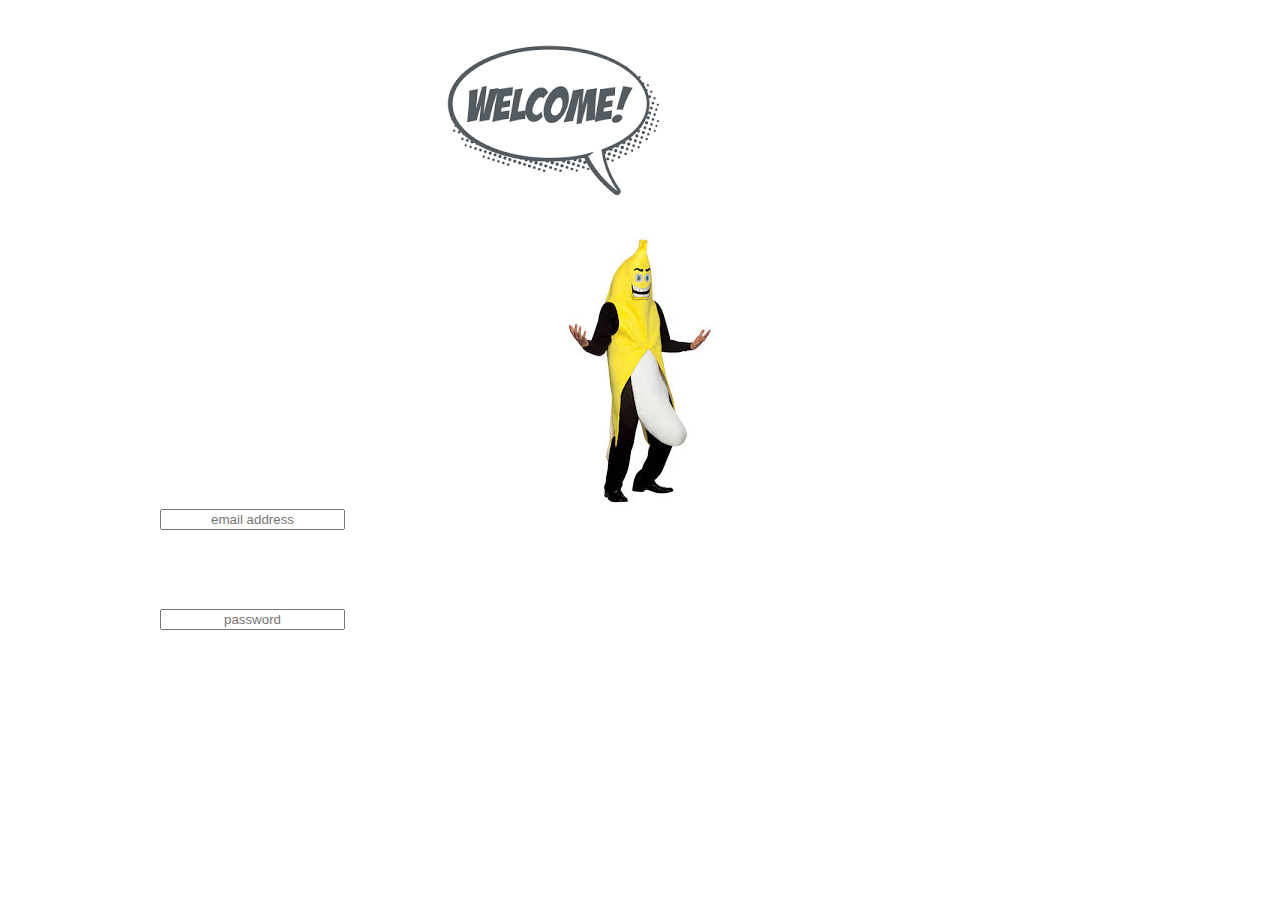
==== LogIn.html @ e145f734 "Third day" ====
<!DOCTYPE html>
<html lang="es">
<head>
    <meta charset="UTF-8"/>
    <title>BananaTube</title>
    <link rel="stylesheet" href="css/style.css" type="text/css">
</head>
<body>
 <div class="header">
    
     <div class="wrapper">
        
        <div class="bocadillo">
         <img src="img/bocadillo-welcome.png" alt="welcome"/>
        </div>
        
        <div class="bananaLogIn">
         <img src="img/banana.jpg" alt="banana"/>
        </div>
         
     </div>
 </div>
   
    <div class="main">
       
        <div class="wrapper">
           
            <form action="logIn" method="post">
               
                <div class="col-izda">
                    <input type="email" id="emailAddress" placeholder="email address">     
                </div>
                
                <div class="col-dcha"></div>
                
                <div class="col-izda">
                    <input type="password" id="password "placeholder="password">
                </div>
                
                <div class="col-dcha"></div>
                <div class="col-izda"></div>
                <div class="col-dcha"></div>
                
            </form>
        </div>
    </div>
</body>
</html>
---- css/style.css ----
.wrapper {
    width: 960px;
    margin: 0 auto;
}

.contacto {
    width: 100%;
    float: left;
}
.col-izda {
    width: 50%;
    float: left;
    height: 100px;
}

.col-dcha {
    width: 50%;
    float: left;
    height: 100px;
}

.col-izda img {
    width: 20%;
    margin-left: 80%;
}

.col-dcha img {
    width: 17%;
    margin-right: 83%
}

.header {
    width: 100%;
    float: left;
}

.enlace1 {
    background-color: greenyellow;
    width: 33%;
    float: left;
}

.enlace1 img {
    width: 30%;
    margin-left: 30%;
}

.enlace2 {
    background-color: yellow;
    width: 33%;
    float: left;
}

.enlace2 img {
    width: 10%;
    margin-left: 45%;
}

.enlace3 {
    background-color: yellowgreen;
    width: 33%;
    float: left;
}

.enlace3 img {
    width: 20%;
    margin-left: 40%;
}

.arriba {
    width: 100%;
    float: left;
}

.logo {
    width: 100%;
    background-color: darkorange;
}

.logo img {
    width: 20%;
    margin-left: 40%; 
}

.titulo {
    background-color: blueviolet;
    width: 20%;
    margin-left: 40%;
    text-align: center;
}

.buscar {
    width: 100%;
    float: left;
}

.barra {
    width: 60%;
    float: left;
    margin-left: 10%;
}

.barra img {
    width: 100%; 
    max-width: 100%;
}

.agenda {
    width: 30%;
    float: left;
}

.agenda img {
    width: 27%;
    float: left;
    margin-top: 19%;
}

.escritura {
    width: 100%;
}

.pantalla {
    width: 70%;
    margin-left: 15%;
}

.teclado {
    width: 50%;
    margin-left: 25%;
    text-align: center;
}
.teclado img {
    width: 100%;
}

.video {
    width: 100%
}

.video1 {
    width: 100%;
    text-align: center;
}

.video1 img{
    width: 70%; 
}

.fb {
    width: 100%;
}

.icono {
    width: 100%;
    text-align: center;
}

.icono img {
    width: 15%;
}

.bananaLogIn {
    text-align: center;
}

.bocadillo {
    width: 82%;
    text-align: center;
    margin-right: 15%;
}

.col-izda input {
    text-align: center;
}
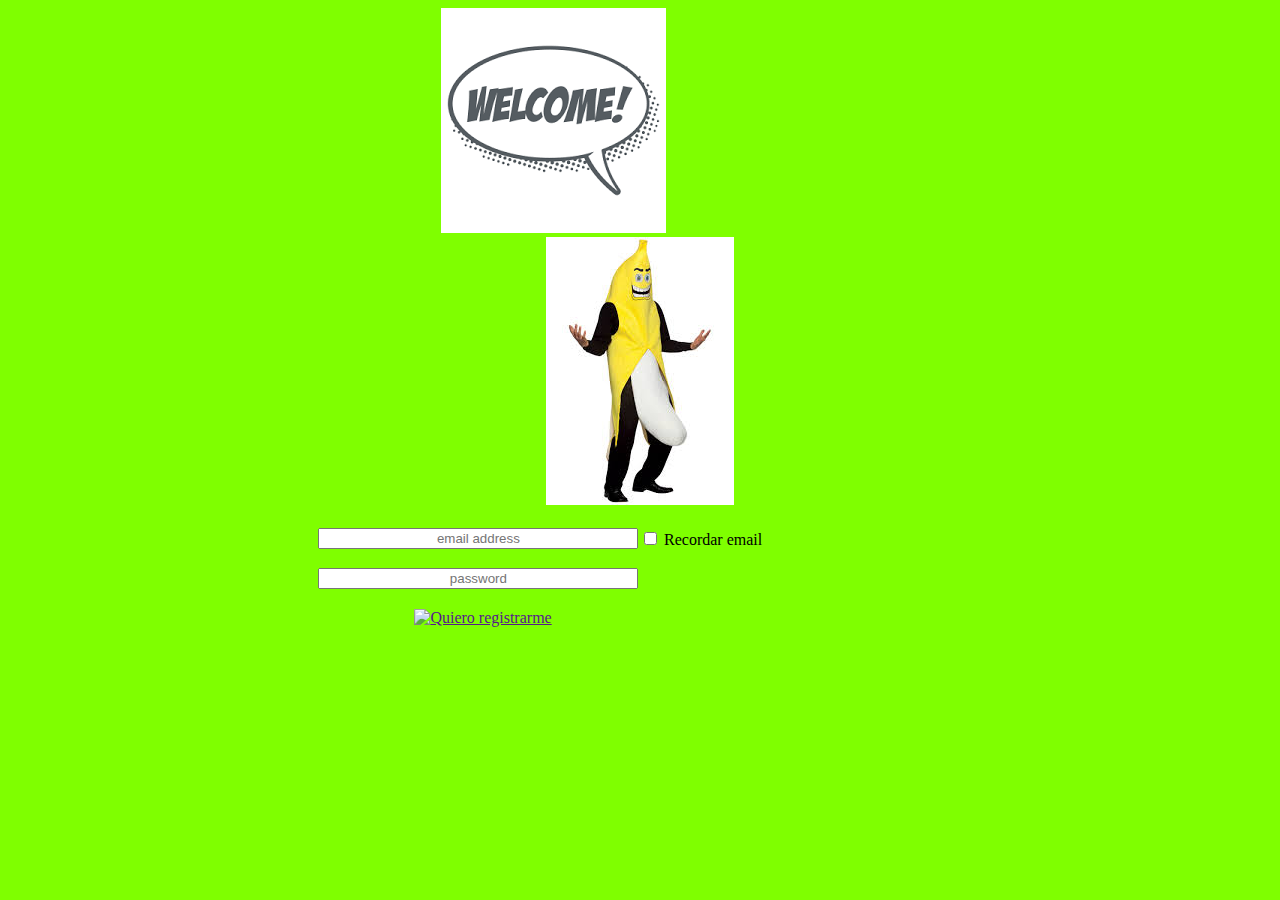
==== commit b61242ac: "Third day'" ====
--- a/LogIn.html
+++ b/LogIn.html
@@ -5,7 +5,7 @@
     <title>BananaTube</title>
     <link rel="stylesheet" href="css/style.css" type="text/css">
 </head>
-<body>
+<body class="background1">
  <div class="header">
     
      <div class="wrapper">
@@ -27,19 +27,33 @@
            
             <form action="logIn" method="post">
                
-                <div class="col-izda">
-                    <input type="email" id="emailAddress" placeholder="email address">     
+                <div class="col_izda">
+                    <input type="email" id="emailAddress" placeholder="email address"/>  
                 </div>
                 
-                <div class="col-dcha"></div>
-                
-                <div class="col-izda">
-                    <input type="password" id="password "placeholder="password">
+                <div class="col_dcha">
+                  <input type="checkbox" id="remember" name="remember" value="1"/>
+                  
+                   <label for="remember"> Recordar email</label>                   
                 </div>
                 
-                <div class="col-dcha"></div>
-                <div class="col-izda"></div>
-                <div class="col-dcha"></div>
+                <div class="col_izda">
+                    <input type="password" id="password" placeholder="password">
+                </div>
+                
+                <div class="col_dcha">
+                  
+                </div>
+                
+                <div class="botonRegistro">
+                   
+                    <a href=""> <img src="" alt="Quiero registrarme"></a>
+                    
+                </div>
+                
+                <div class="col_dcha">
+                    
+                </div>
                 
             </form>
         </div>
--- a/css/style.css
+++ b/css/style.css
@@ -170,6 +170,35 @@
     margin-right: 15%;
 }
 
-.col-izda input {
-    text-align: center;
-}+.main {
+    width: 100%;
+    float: left;
+}
+.col_izda {
+    width: 50%;
+    float: left;
+    margin-top: 19px;
+}
+
+.col_izda input {
+    width: 65%;
+    margin-left: 33%;
+    text-align: center;
+}
+
+.col_dcha { 
+    width: 50%;
+    float: left;
+    margin-top: 20px;
+}
+
+.botonRegistro {
+    width: 100%;
+    float: left;
+    margin-left: 26.5%;
+    margin-top: 20px;
+}
+
+.background1 {
+    background-color: chartreuse;
+}
